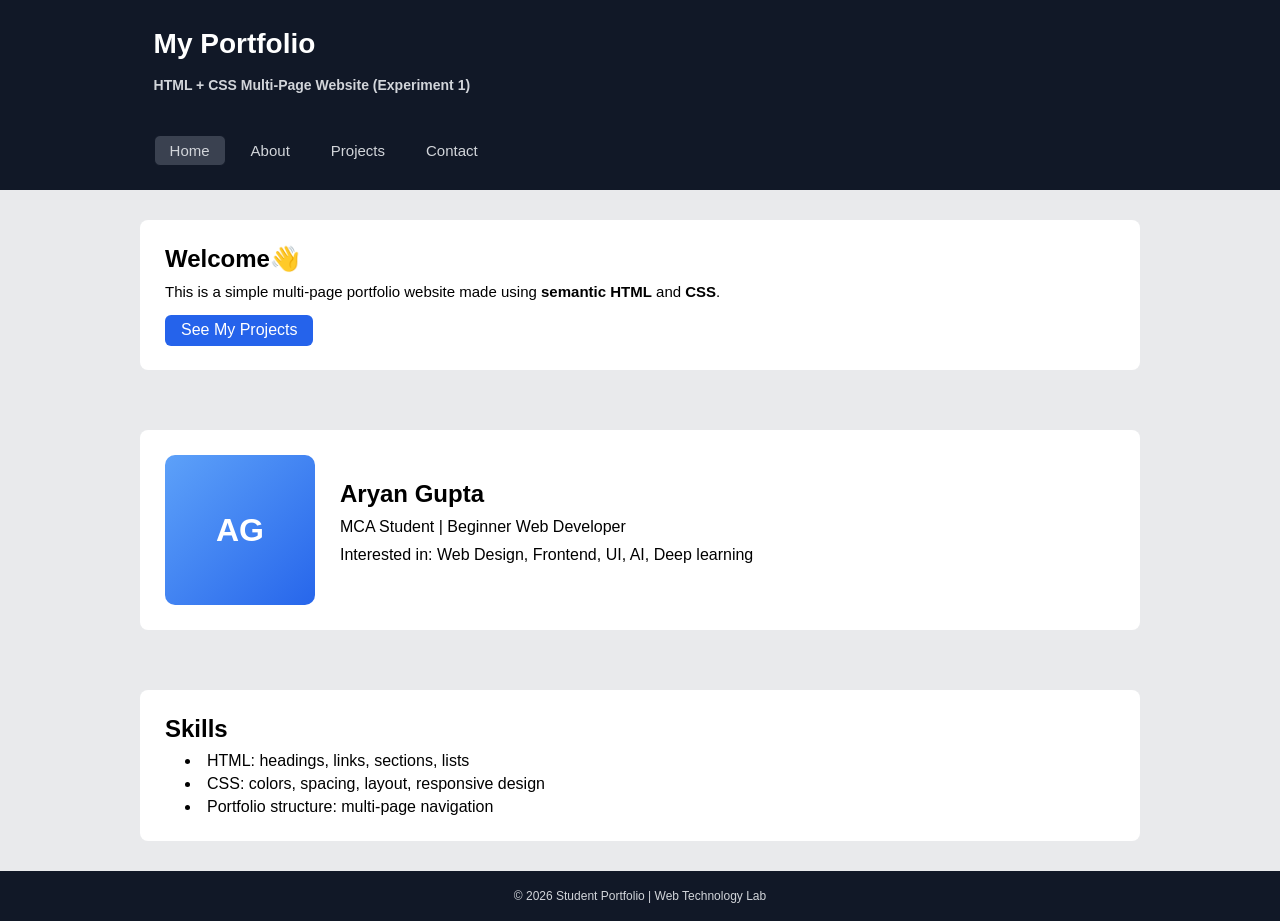
==== My Portfolio/index.html @ 5d3e5857 "This is my Web Responsive portfolio" ====
<!DOCTYPE html>
<html lang="en">
<head>
    <meta charset="UTF-8">
    <meta name="viewport" content="width=device-width, initial-scale=1.0">
    <title>Portfolio 2</title>
    <link rel="stylesheet" href="style.css">
</head>
<body>
    <nav id="top-nav">
        <div id="nav-content">
            <h2 style="color: white;">My Portfolio</h2>
            <h3 style="color: #d2d5da;">HTML + CSS Multi-Page Website (Experiment 1)</h3>
            <div id="pages">
                <a href="index.html" style="background-color:#3A4150;">Home</a>
                <a href="about.html">About</a>
                <a href="projects.html">Projects</a>
                <a href="contact.html">Contact</a>
            </div>
        </div>
    </nav>
    <div class="main">
        <div class="boxes">
            <div id="box1">
                <h2>Welcome👋</h2>
                <p>This is a simple multi-page portfolio website made using <b>semantic HTML</b> and <b>CSS</b>.</p>
                <a href="projects.html">See My Projects</a>
            </div>
        </div>
            <div id="box2">
                <div id="init">
                    <h1>AG</h1>
                </div>
                <div id="box2-cont">
                    <h2>Aryan Gupta</h2>
                    <p>MCA Student | Beginner Web Developer</p>
                    <p>Interested in: Web Design, Frontend, UI, AI, Deep learning</p>
                </div>
            </div>
            <div id="box3">
                <h2>Skills</h2>
                <ul>
                    <li>HTML: headings, links, sections, lists</li>
                    <li>CSS: colors, spacing, layout, responsive design</li>
                    <li>Portfolio structure: multi-page navigation</li>
                </ul>
            </div>
    </div>
    <nav class="bottom-nav">
        <p>© 2026 Student Portfolio | Web Technology Lab</p>
    </nav>
</body>
</html>
---- My Portfolio/style.css ----
*{
    margin: 0;
    padding: 0;
    font-family: Arial, Helvetica, sans-serif;
    box-sizing: border-box;
}
html {
    scroll-behavior: smooth;
}
html,body{  
    width: 100%;
    height: 100%;
    background-color: #e9eaec;
    min-height: 100vh;
    display: flex;
    flex-direction: column;
} 
#top-nav{
    width:100% ;
    min-height: 190px;
    height: auto;
    background-color: #111827;
    overflow: hidden;
    flex-shrink: 0;
}
#nav-content{
    display: flex;
    flex-direction: column;
    padding-left: clamp(16px, 12%, 220px);
}
#nav-content h2{
    font-size: 28px;
    padding-top: 28px;
    
}
#nav-content h3{
    margin-top: 17px;
    font-size: 14px;
}   
#pages{
    display: flex;
    margin-top: 42px;
    font-size: 15px;
    gap: 9px;
    flex-wrap: wrap;
}
#pages a{
    color: #d2d5da;
    border:1px solid #111827;
    font-weight: 200;
    border-radius: 6px;
    padding: 0.4em 1em;
    display: inline-block;
}
#pages a{
    text-decoration: none;
}
#pages a:hover{
    background-color:#3a4356;
}
.main {
    flex: 1;
    display: flex;
    flex-direction: column;
    align-items: flex-start;
}
.boxes{
    width: 100%;
}
#box1{
    max-width: 1000px;
    margin: 30px auto;
    height: 150px;
    background-color: white;
    border-radius: 8px;
    padding: 25px;
} 
#box1 h2{
    margin-bottom: 10px;
}
#box1 p{
    font-size: 15px;
}
#box1 a{
    margin-top: 15px;
    color: white;
    font-weight: 200;
    border-radius: 6px;
    padding: 0.4em 1em;
    display: inline-block;
    text-decoration: none;
    background-color:#2563EB;
}
#box2{
    display: flex;
    max-width: 1000px;
    margin: 30px auto;
    min-height: 180px;
    height: auto;
    background-color: white;
    border-radius: 8px;
    width: 100%;
} 
#init{
    display: grid;
    place-items: center;
    min-width: 150px;
    min-height: 150px;
    aspect-ratio: 1 / 1;
    background: linear-gradient(to bottom right,#5DA1F9,#2766EB);
    border: #111827;
    border-radius: 10px;
    margin: 25px;
    color: white;
}
#box2-cont{
    display: flex;
    flex-direction: column;
    justify-content: left;
    margin-top: 50px;
    margin-bottom: 25px;
    flex: 1;
    gap: 10px;
}
@media (max-width: 600px){
    #box2{
        flex-direction: column;
        align-items: center;
        text-align: center;
        gap: 15px;
    }
}
.bottom-nav{
    background-color: #111827;
    flex-shrink: 0;
    color: #d2d5da;
    display: grid;
    place-items: center;
    min-height: 50px;
    height: auto;
    font-size: 12px;
}
#box3{
    max-width: 1000px;
    margin: 30px auto;
    min-height: 150px;
    height: auto;
    background-color: white;
    border-radius: 8px;
    width: 100%;
    padding: 25px;
} 
#box3 h2{
    margin-bottom: 9px;
}
#box3 ul{
    padding-left: 20px;
    list-style-position: inside;
    display: flex;
    flex-direction: column;
    gap: 5px;
}
#b1abt{
    max-width: 1000px;
    margin: 30px auto;
    min-height: 120px;
    height: auto;
    background-color: white;
    border-radius: 8px;
    padding: 25px;
}
#b1abt h2{
    margin-bottom: 10px;
}
#b1abt p{
    font-weight: 100;
}
#b2abt{
    max-width: 1000px;
    margin: 30px auto;
    min-height: 120px;
    height: auto;
    background-color: white;
    border-radius: 8px;
    padding: 25px;
}
#b2abt h2{
    margin-bottom: 10px;
}
#b2abt ul{
    padding-left: 20px;
    list-style-position: inside;
    display: flex;
    flex-direction: column;
    gap: 5px;
    font-size: 13.25px;
}
#b3abt{
    max-width: 1000px;
    margin: 30px auto;
    min-height: 120px;
    height: auto;
    background-color: white;
    border-radius: 8px;
    padding: 25px;
}
#b3abt h2{
    margin-bottom: 10px;
}
#b3abt p{
    font-weight: 100;
}
#b1prj{
    max-width: 1000px;
    margin: 30px auto;
    min-height: 350px;
    height: auto;
    background-color: white;
    border-radius: 8px;
    padding: 25px;
}
#b1prj h2{
    margin-bottom: 20px ;
}
#prjs{
    display: grid;
    grid-template-columns: repeat(2, 1fr);
    gap: 20px;
    padding: 10px;
}
@media (max-width: 600px){
    #prjs{
        grid-template-columns: 1fr;
    }
}
.prj{
    border: 0.5px rgb(210, 210, 210) solid;
    border-radius: 10px;
    margin: 10px;
    min-height: 100px;
    height: auto;
    padding: 10px;
    background-color: #f6f6f6;
}
.prj h3{
    margin-bottom: 10px;
}
.prj p{
    font-size: 14px;
}
#b2prj{
    max-width: 1000px;
    margin: 30px auto;
    min-height: 150px;
    height: auto;
    background-color: white;
    border-radius: 8px;
    width: 100%;
    padding: 25px;
} 
#b2prj h2{
    margin-bottom: 10px;
}
#b2prj ul{
    padding-left: 20px;
    list-style-position: inside;
    display: flex;
    flex-direction: column;
    gap: 5px;
}
#b1cnt{
    max-width: 1000px;
    margin: 30px auto;
    min-height: 140px;
    height: auto;
    background-color: white;
    border-radius: 8px;
    padding: 25px;
}
#b1cnt h2{
    margin-bottom: 15px;
}
#b1cnt p{
    font-size: 14.5px;
}
#b2cnt{
    display: flex;
    flex-direction: column;
    max-width: 1000px;
    margin: 30px auto;
    min-height: 350px;
    height: auto;
    background-color: white;
    border-radius: 8px;
    padding: 25px;
}
#b2cnt h2{
    margin-bottom: 14px;
}
#b2cnt label{
    margin-top: 12px;
}
#b2cnt input{
    margin-bottom: 5px;
    margin-top: 5px;
}
#b2cnt input{
    border: 0.5px rgb(197, 194, 194) solid;
    border-radius: 10px;
    padding: 8px;
}
#msg{
    min-height: 80px;
}
#b2cnt button{
    color: white;
    margin-top: 10px;
    margin-bottom: 10px;
    max-width: 80px;
    min-height: 40px;
    border: 0px;
    border-radius: 5px;
    background-color: #2563EB;

}
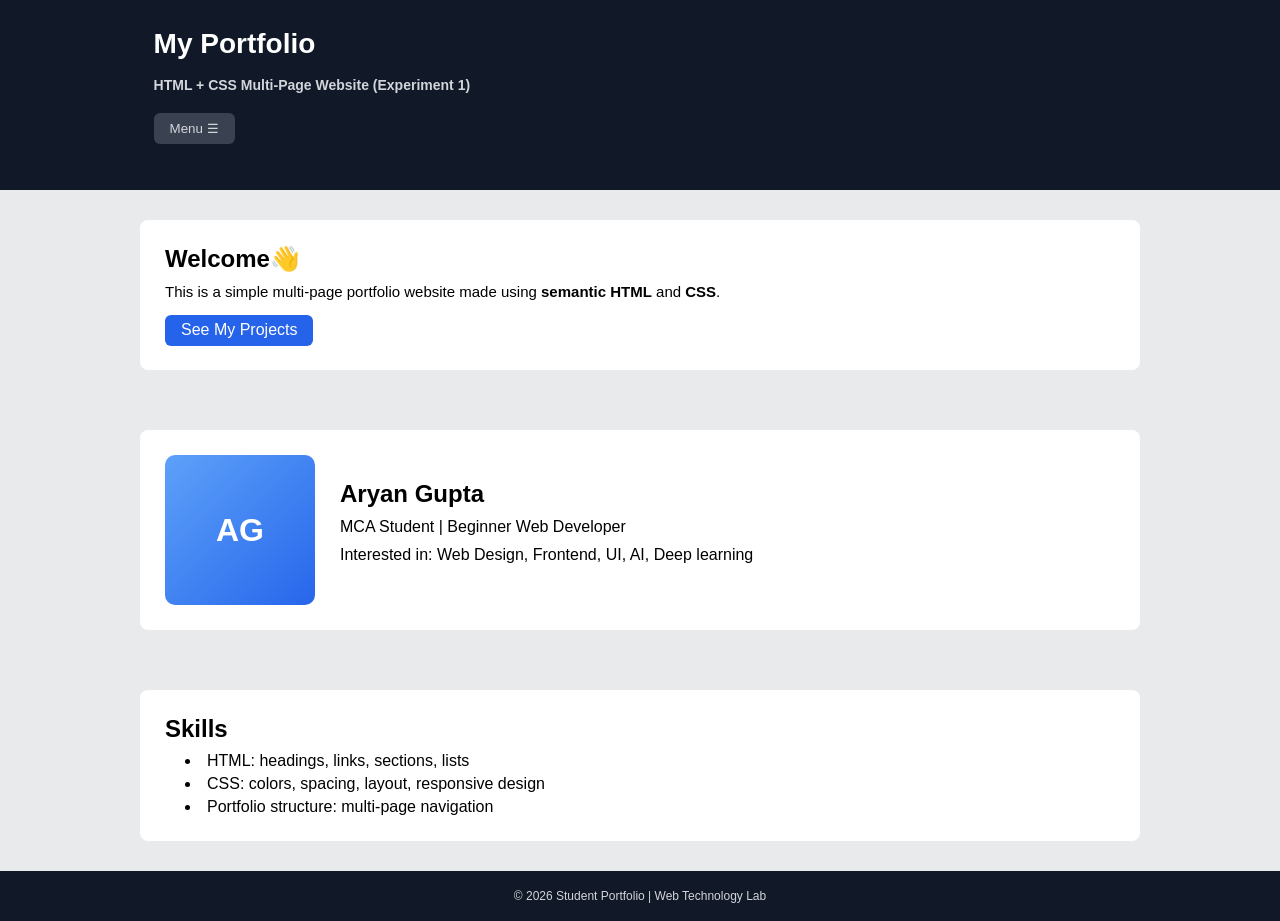
==== commit ca50ce99: "Added dropdown menu and form verification message" ====
--- a/My Portfolio/index.html
+++ b/My Portfolio/index.html
@@ -1,4 +1,4 @@
-<!DOCTYPE html>
+<!DOCTYPE html> 
 <html lang="en">
 <head>
     <meta charset="UTF-8">
@@ -11,12 +11,26 @@
         <div id="nav-content">
             <h2 style="color: white;">My Portfolio</h2>
             <h3 style="color: #d2d5da;">HTML + CSS Multi-Page Website (Experiment 1)</h3>
-            <div id="pages">
+            <!-- <div id="pages">
                 <a href="index.html" style="background-color:#3A4150;">Home</a>
                 <a href="about.html">About</a>
                 <a href="projects.html">Projects</a>
                 <a href="contact.html">Contact</a>
+            </div>   -->
+            
+            <div id="menu">
+                <button id="menu-btn">Menu ☰</button>
+                    <div id="dropdown">
+                        <a href="index.html">Home</a>
+                        <a href="about.html">About</a>
+                        <a href="projects.html">Projects</a>
+                        <a href="contact.html">Contact</a>
+                    </div>
             </div>
+
+
+
+
         </div>
     </nav>
     <div class="main">
@@ -49,5 +63,6 @@
     <nav class="bottom-nav">
         <p>© 2026 Student Portfolio | Web Technology Lab</p>
     </nav>
+    <script src="script.js"></script>
 </body>
 </html>  
--- a/My Portfolio/style.css
+++ b/My Portfolio/style.css
@@ -20,7 +20,7 @@
     min-height: 190px;
     height: auto;
     background-color: #111827;
-    overflow: hidden;
+    overflow: visible;
     flex-shrink: 0;
 }
 #nav-content{
@@ -321,5 +321,58 @@
     border: 0px;
     border-radius: 5px;
     background-color: #2563EB;
-
+}
+.errormsg{
+    color: red;
+}
+.successrmsg{
+    color: black;
+}
+
+
+.prj {
+    cursor: pointer;
+    transition: 0.3s;
+}
+
+.prj:hover {
+    transform: scale(1.03);
+    background: #f5f5f5;
+}
+
+#menu {
+    position: relative;
+    margin-top: 20px;
+}
+
+#menu-btn {
+    background-color: #3A4150;
+    color: #d2d5da;
+    border: none;
+    padding: 8px 16px;
+    border-radius: 6px;
+    cursor: pointer;
+}
+
+/* 🔥 FIX: z-index + display */
+#dropdown {
+    display: none;
+    position: absolute;
+    top: 100%;
+    left: 0;
+    background-color: #111827;
+    border-radius: 6px;
+    min-width: 150px;
+    z-index: 999;   /* VERY IMPORTANT */
+}
+
+#dropdown a {
+    display: block;
+    padding: 10px;
+    color: #d2d5da;
+    text-decoration: none;
+}
+
+#dropdown a:hover {
+    background-color: #3a4356;
 }
